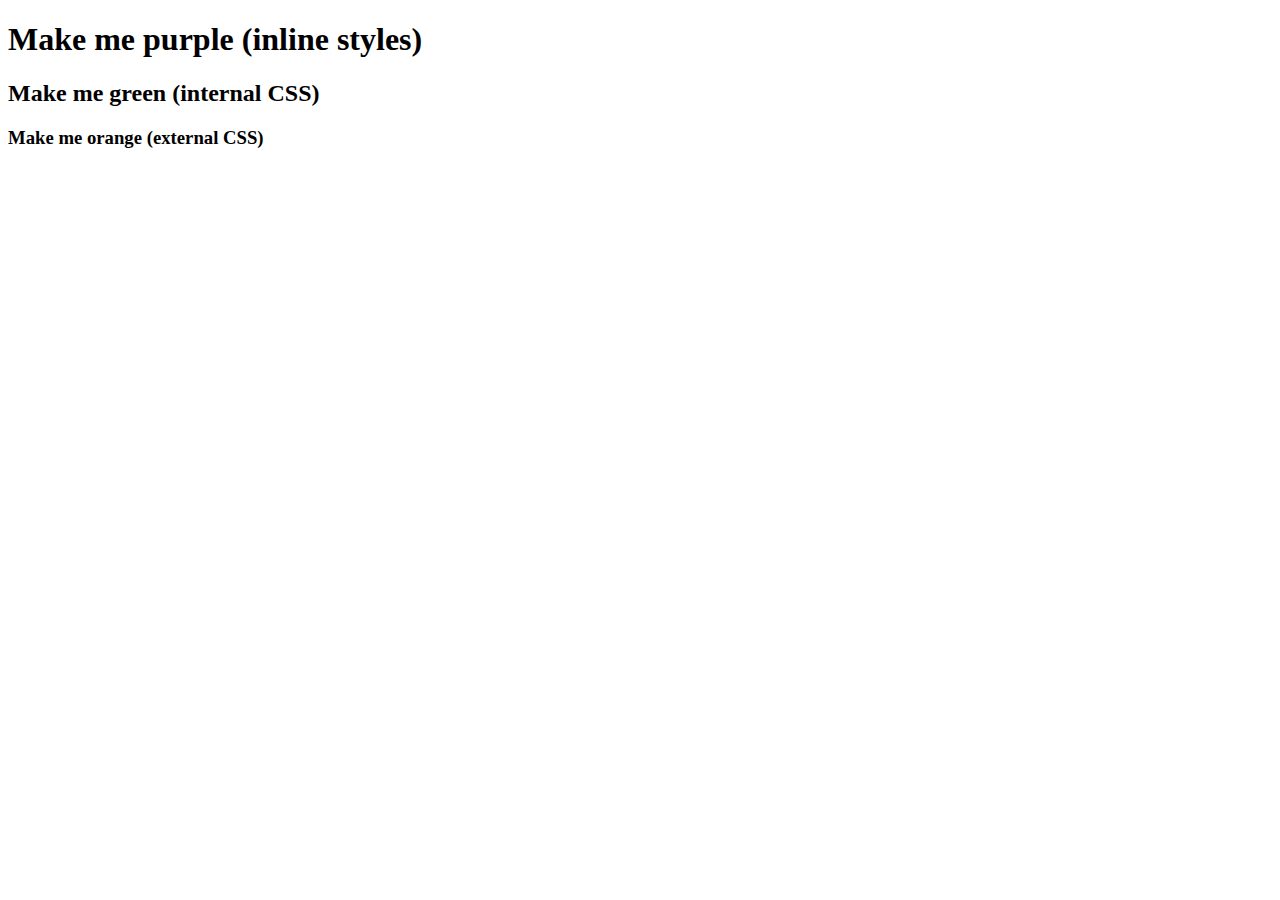
==== 6_CSS Basics/index.html @ 4418f87d "import Section 6 CSS Basics exercise" ====
<!DOCTYPE html>
<html lang="en">

<head>
    <title>Basics Exercise</title>

</head>

<body>
    <h1>Make me purple (inline styles)</h1>
    <h2>Make me green (internal CSS)</h2>
    <h3>Make me orange (external CSS)</h3>

</body>

</html>
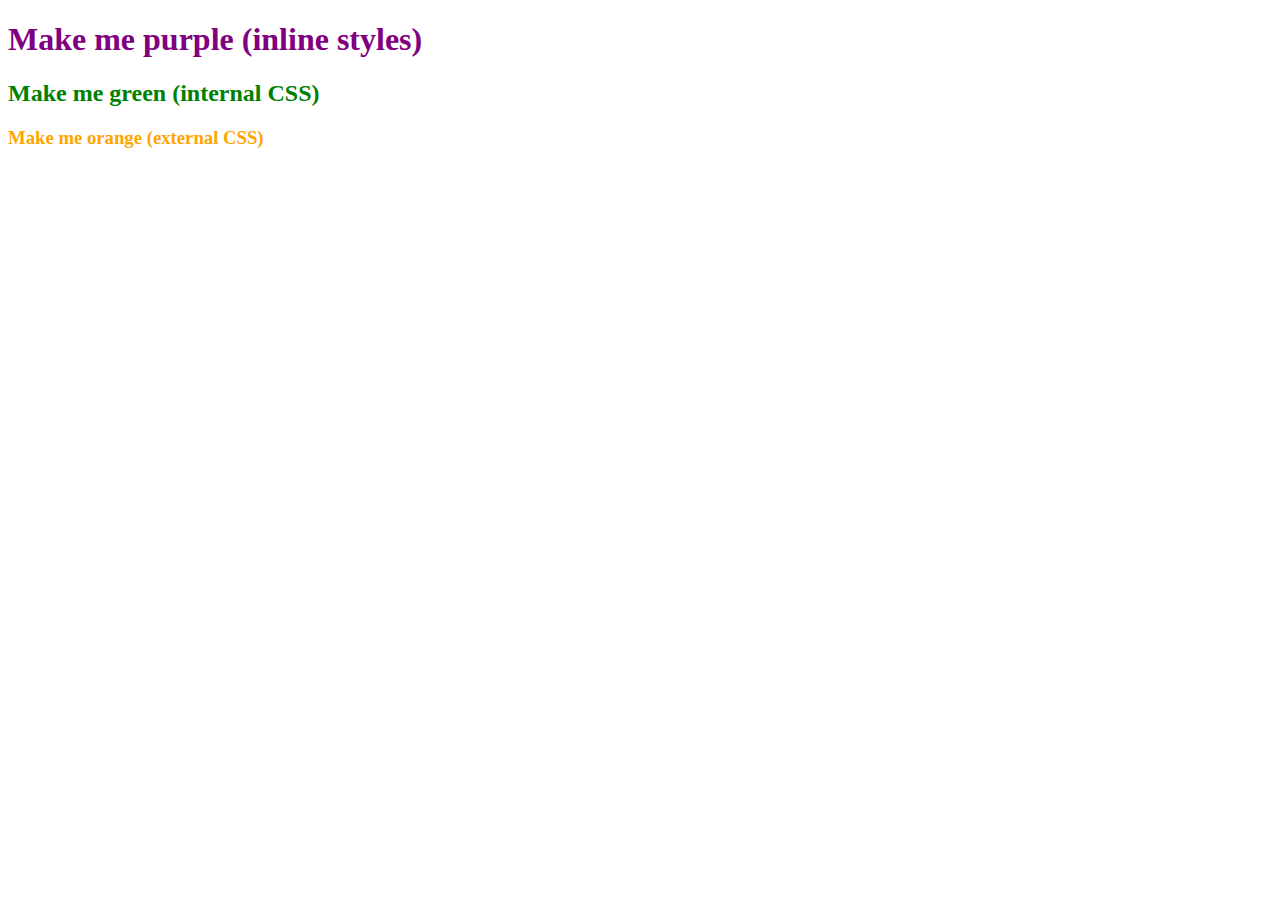
==== commit 1a64c7ca: "solve Section 6 CSS Basics exercise" ====
--- a/6_CSS Basics/index.html
+++ b/6_CSS Basics/index.html
@@ -3,14 +3,18 @@
 
 <head>
     <title>Basics Exercise</title>
-
+    <link rel="stylesheet" href="styles.css">
+    <style>
+        h2 {
+            color: green;
+        }
+    </style>
 </head>
 
 <body>
-    <h1>Make me purple (inline styles)</h1>
+    <h1 style="color:purple;">Make me purple (inline styles)</h1>
     <h2>Make me green (internal CSS)</h2>
     <h3>Make me orange (external CSS)</h3>
-
 </body>
 
 </html>
--- a/6_CSS Basics/styles.css
+++ b/6_CSS Basics/styles.css
@@ -0,0 +1,3 @@
+h3 {
+    color: orange;
+}